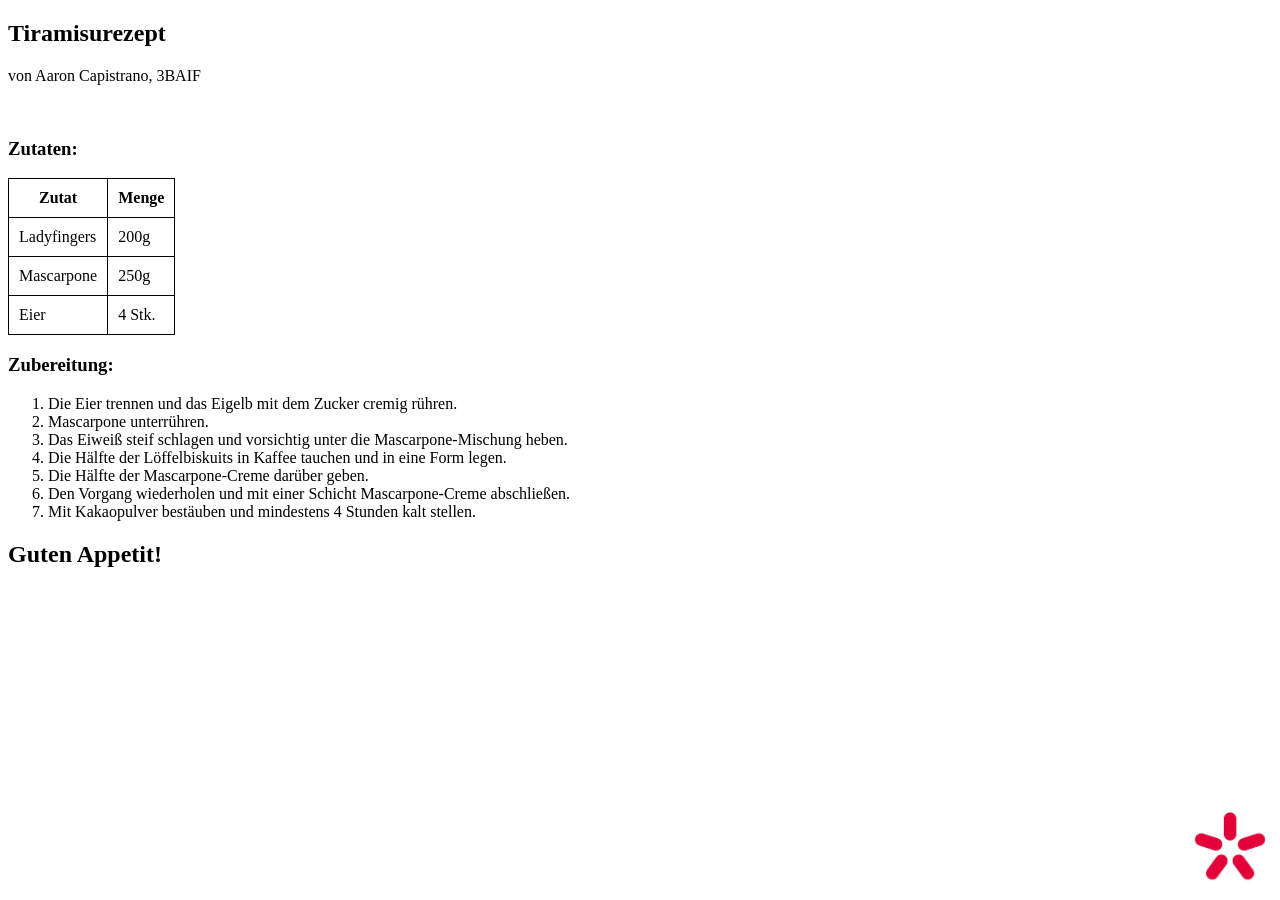
==== tiramisu.html @ 193eb47a "tiramisu.html added" ====
<!DOCTYPE html>
<html lang="en">

<head>
    <meta charset="UTF-8">
    <meta name="viewport" content="width=device-width, initial-scale=1.0">
    <title>Tiramisurezept</title>
    <style>
        table,
        th,
        td {
            border: 1px solid black;
            border-collapse: collapse;
            padding: 10px;
            margin-top: 10px;
        }

        footer {
            position: fixed;
            bottom: 0;
            right: 0;
        }
    </style>
</head>

<body>
    <nav>
        <h1>Tiramisurezept</h1>
        <p>von Aaron Capistrano, 3BAIF</p>
        <br>
    </nav>
    <main>
        <div>
            <h3>Zutaten:</h3>
            <table>
                <tr>
                    <th>Zutat</th>
                    <th>Menge</th>
                </tr>
                <tr>
                    <td>Ladyfingers</td>
                    <td>200g</td>
                </tr>
                <tr>
                    <td> Mascarpone</td>
                    <td>250g</td>
                </tr>
                <tr>
                    <td>Eier</td>
                    <td>4 Stk.</td>
                </tr>
            </table>
        </div>
        <div>
            <h3>Zubereitung:</h3>
            <ol>
                <li>Die Eier trennen und das Eigelb mit dem Zucker cremig rühren.</li>
                <li>Mascarpone unterrühren.</li>
                <li>Das Eiweiß steif schlagen und vorsichtig unter die Mascarpone-Mischung heben.</li>
                <li>Die Hälfte der Löffelbiskuits in Kaffee tauchen und in eine Form legen.</li>
                <li>Die Hälfte der Mascarpone-Creme darüber geben.</li>
                <li>Den Vorgang wiederholen und mit einer Schicht Mascarpone-Creme abschließen.</li>
                <li>Mit Kakaopulver bestäuben und mindestens 4 Stunden kalt stellen.</li>
            </ol>
        </div>
        <div>
            <h2>Guten Appetit!</h2>
        </div>
    </main>
    <footer>
        <img src="logo.jpeg" width="100px">
    </footer>
</body>
</html>
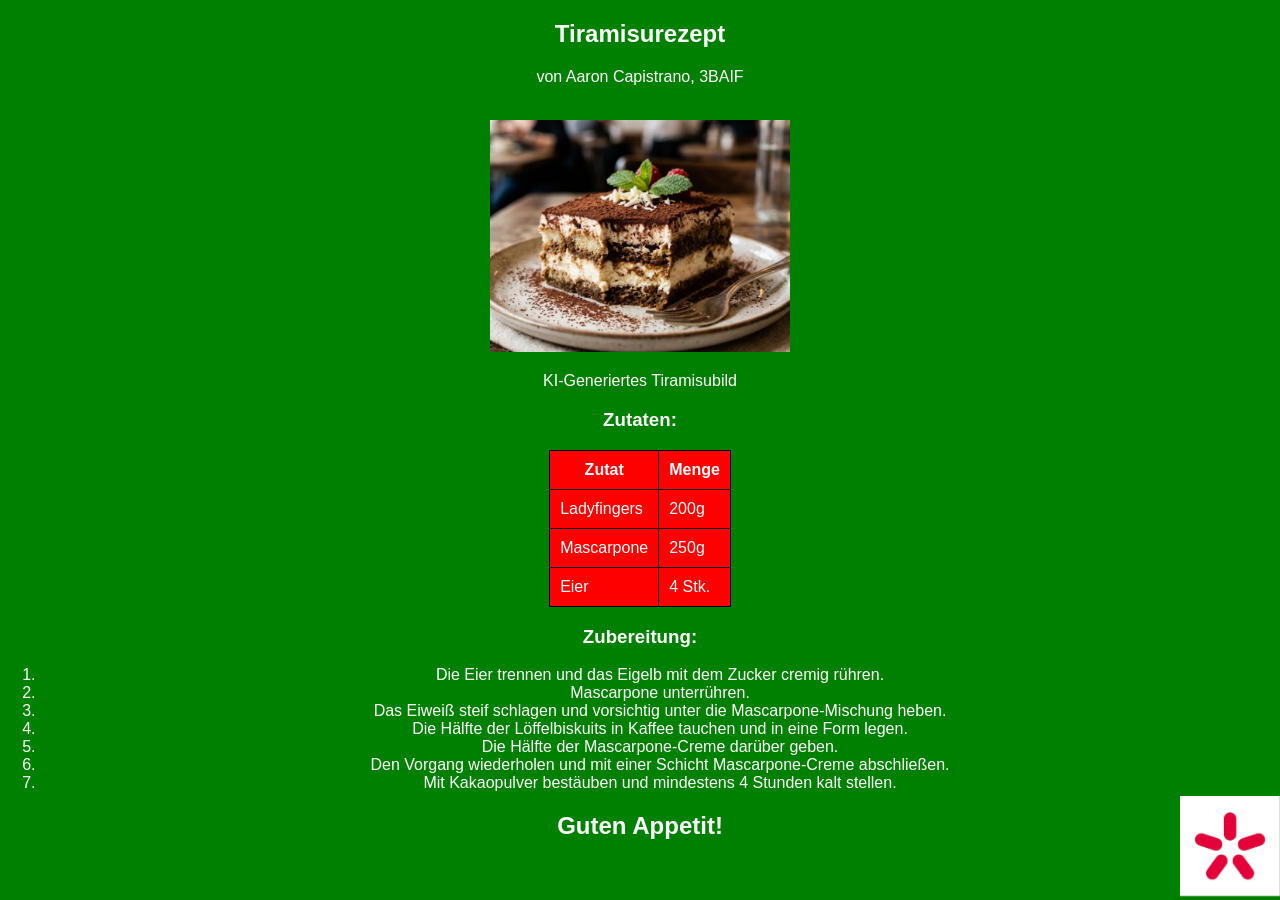
==== commit 45f4787d: "tiramisubild added" ====
--- a/tiramisu.html
+++ b/tiramisu.html
@@ -6,6 +6,13 @@
     <meta name="viewport" content="width=device-width, initial-scale=1.0">
     <title>Tiramisurezept</title>
     <style>
+        body {
+            font-family: Arial, sans-serif;
+            margin: 0;
+            padding: 0;
+            background-color: green;
+            color: white;
+        }
         table,
         th,
         td {
@@ -13,6 +20,7 @@
             border-collapse: collapse;
             padding: 10px;
             margin-top: 10px;
+            background-color: red;
         }
 
         footer {
@@ -24,12 +32,15 @@
 </head>
 
 <body>
+    <center>
     <nav>
         <h1>Tiramisurezept</h1>
         <p>von Aaron Capistrano, 3BAIF</p>
         <br>
     </nav>
     <main>
+        <img src="tiramisu.png" width="300px">
+        <p>KI-Generiertes Tiramisubild</p>
         <div>
             <h3>Zutaten:</h3>
             <table>
@@ -70,5 +81,6 @@
     <footer>
         <img src="logo.jpeg" width="100px">
     </footer>
+    </center>
 </body>
 </html>
